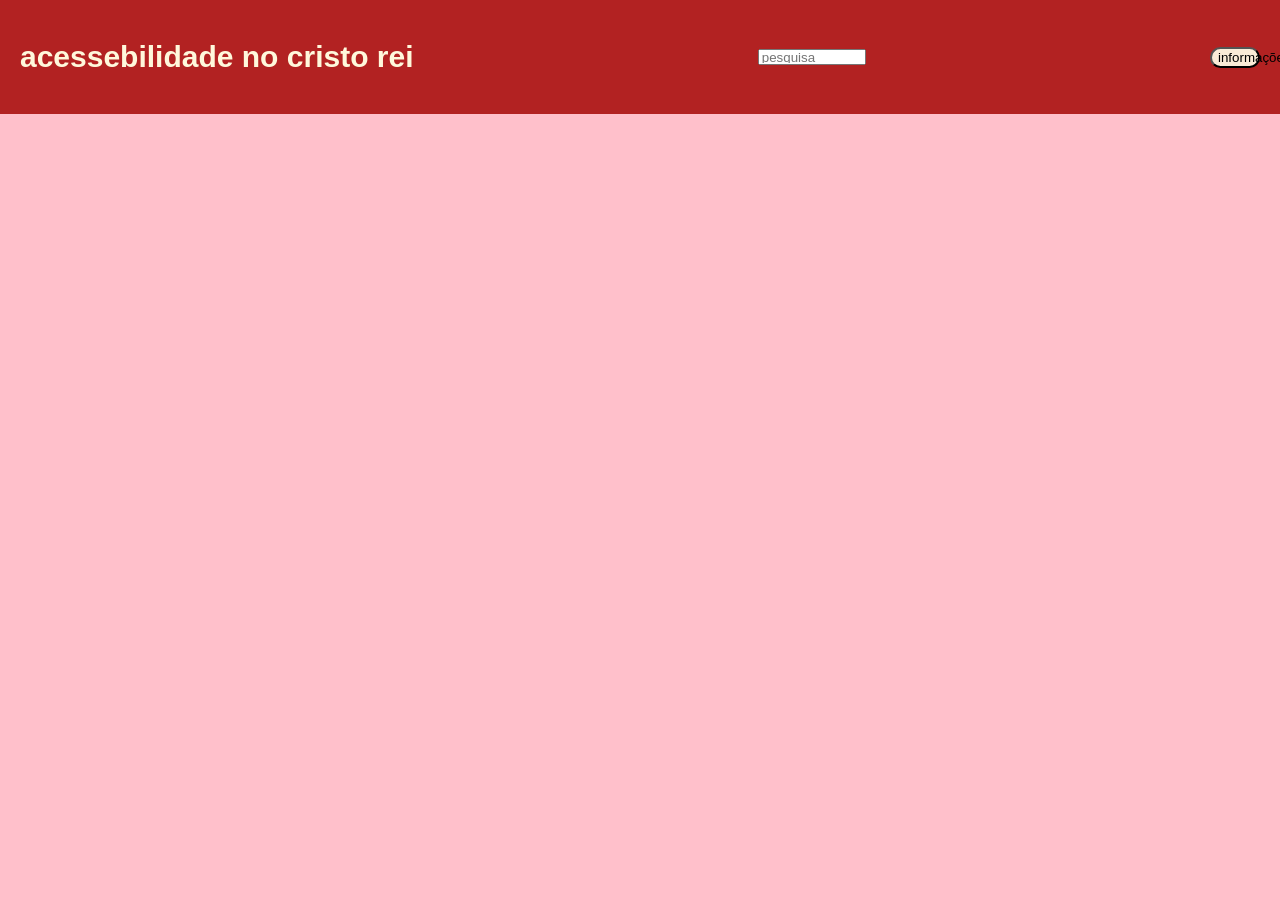
==== index.html @ e846a350 "Rename inde.html to index.html" ====
<!DOCTYPE html>
<html lang="en">
<head>
    <meta charset="UTF-8">
    <meta name="viewport" content="width=device-width, initial-scale=1.0">
    <link rel="stylesheet" href="style.css">
    <title>Document</title>
</head>
<body>
    <header>
<h1>acessebilidade no cristo rei</h1>
  <input type="text" placeholder="pesquisa">
  <button>informações</button>
    </header>
    <main>
        <section>

        </section>
    </main>
    <footer>

    </footer>
</body>
</html>
---- style.css ----
body{
background-color: pink;
margin: 0;
font-family: 'Franklin Gothic Medium', 'Arial Narrow', Arial, sans-serif;
}
header{
background-color: firebrick;
align-items: center;
justify-content: space-between;
padding: 20px;
display: flex;
}
h1{
color: cornsilk;
font-size: 30px;
}
input{
width: 100px;
height: 10px;
}
button{
background-color: antiquewhite;
width: 50px;
border-radius: 30px;
}
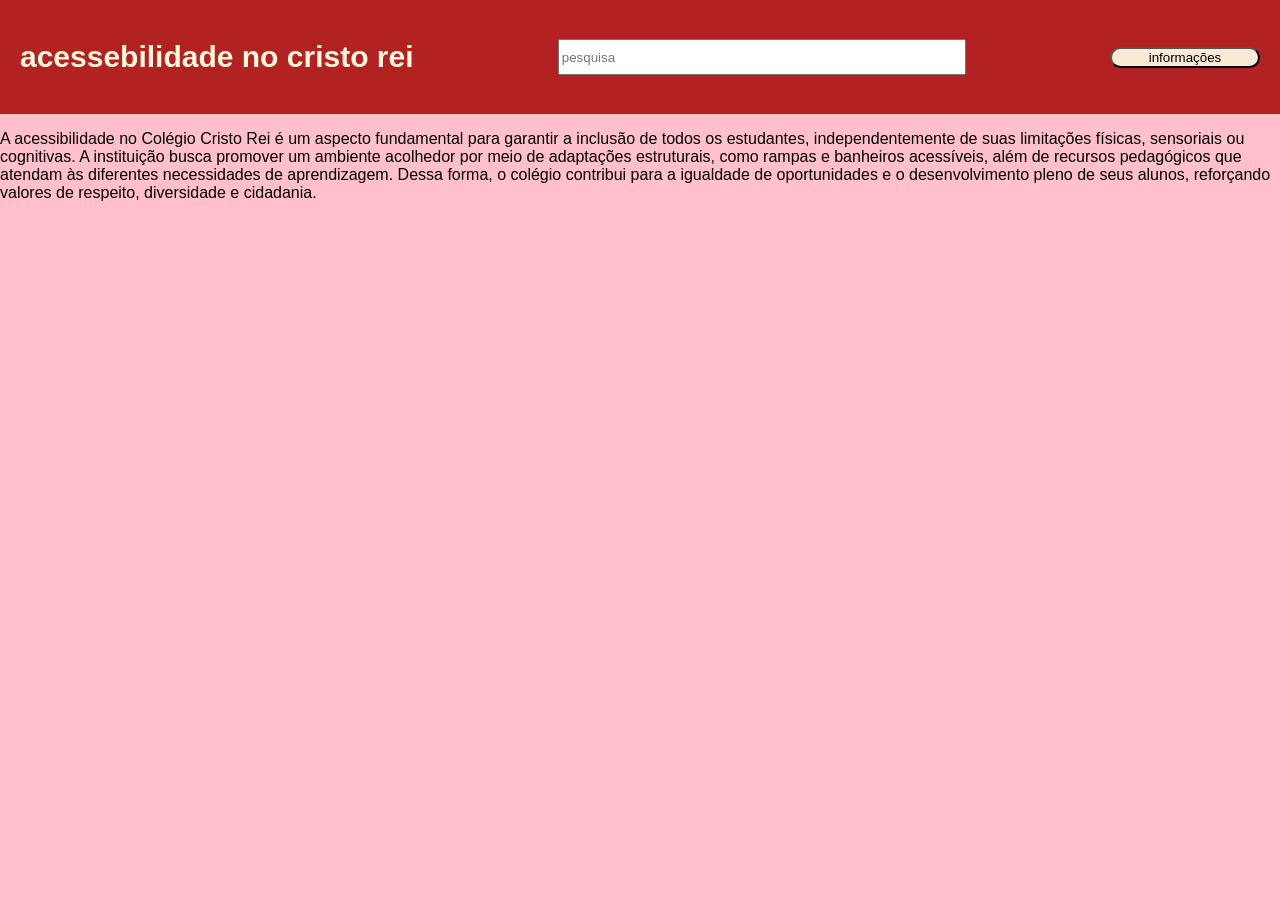
==== commit 4d7cf2c9: "colocamos imagem" ====
--- a/index.html
+++ b/index.html
@@ -14,7 +14,8 @@
     </header>
     <main>
         <section>
-
+        <p>A acessibilidade no Colégio Cristo Rei é um aspecto fundamental para garantir a inclusão de todos os estudantes, independentemente de suas limitações físicas, sensoriais ou cognitivas. A instituição busca promover um ambiente acolhedor por meio de adaptações estruturais, como rampas e banheiros acessíveis, além de recursos pedagógicos que atendam às diferentes necessidades de aprendizagem. Dessa forma, o colégio contribui para a igualdade de oportunidades e o desenvolvimento pleno de seus alunos, reforçando valores de respeito, diversidade e cidadania.</p>
+        <img src="https://gmaisnoticias.com/fotos/0f84b73cb5a575557c2d5c6c941f7086f91e6302.jpg" alt="">
         </section>
     </main>
     <footer>
--- a/style.css
+++ b/style.css
@@ -15,11 +15,11 @@
 font-size: 30px;
 }
 input{
-width: 100px;
-height: 10px;
+width: 400px;
+height: 30px;
 }
 button{
 background-color: antiquewhite;
-width: 50px;
+width: 150px;
 border-radius: 30px;
 }
